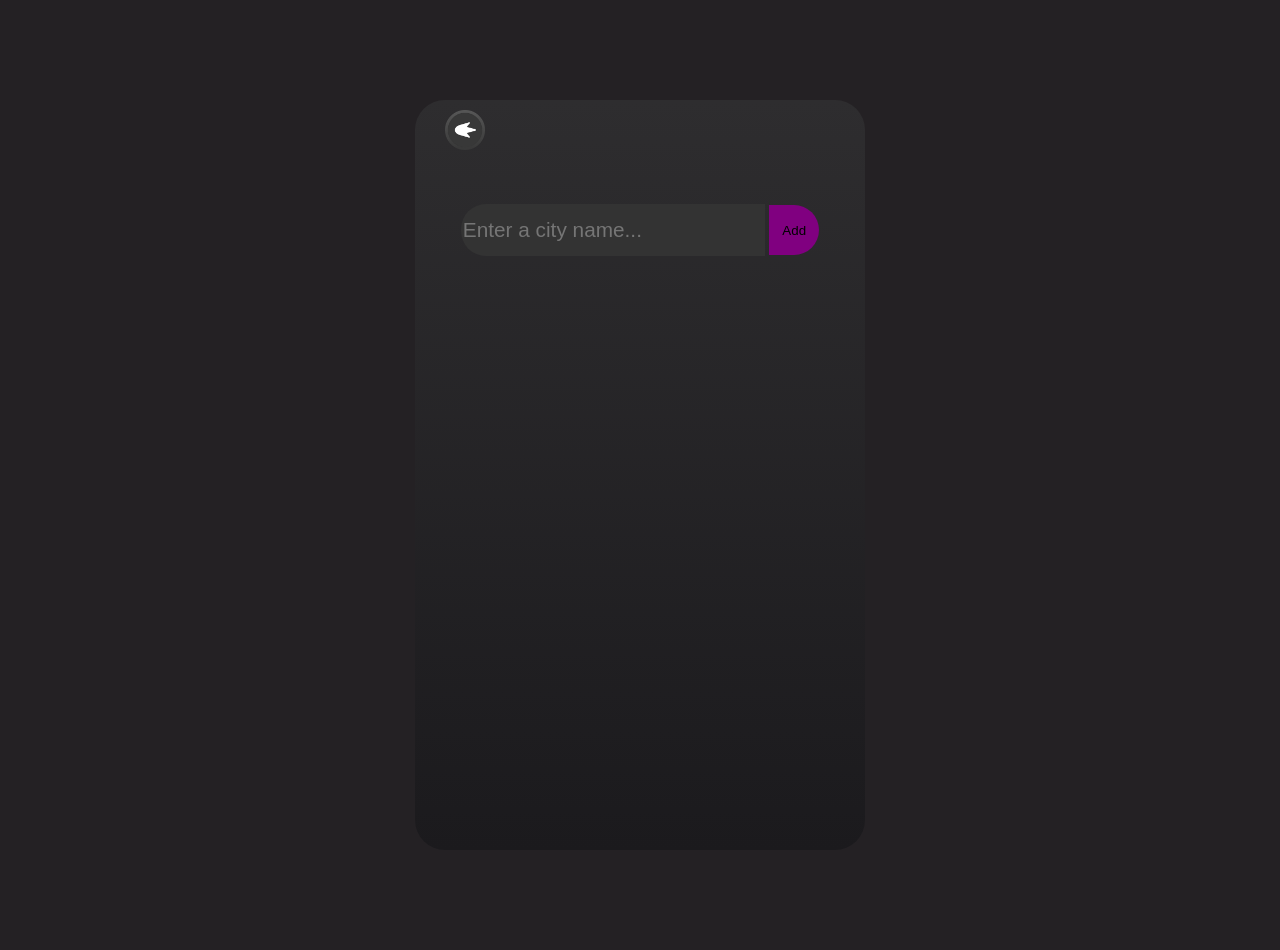
==== city.html @ 5c287229 "version 1" ====
<!DOCTYPE html>
<html lang="en">

<head>
    <meta charset="UTF-8">
    <meta http-equiv="X-UA-Compatible" content="IE=edge">
    <link rel="stylesheet" href="styles.css">
    <meta name="viewport" content="width=device-width, initial-scale=1.0">
    <script src="main.js"></script>
    <title>City</title>
</head>

<body>
    <div class="container">
        <a href="index.html">
            <img src="Images/backbutton.png" class="image4">
        </a>

        <div class="input-container">

            <input type="text" id="cityInput" placeholder="Enter a city name..." autocomplete="off">
            <button type="button" onclick="addCity()">Add</button>
            <p id="InvalidInput" style="color: red; display: none;">Invalid input. Input cannot be empty.</p>
        </div>

        <div id="cityList"></div>



    </div>
</body>

</html>
---- styles.css ----
* {
  font-family: "Segoe UI", Tahoma, Geneva, Verdana, sans-serif;
  user-select: none;
}

body {
  background-color: rgb(36, 33, 36);
}

select {
  background-color: #f2f2f2;
  color: #333;
  width: 250px;
  height: 40px;
  opacity: 0.5;
  padding: 10px;
  margin: 10px;
}

.Unit {
  text-align: center;
  font-size: 2rem;
  color: #fff;
}

.temperature-container {
  width: 350px;
  background-color: #292626;
  margin: auto;
  text-align: center;
  border-radius: 20px;
}

.wind-container {
  width: 350px;
  background-color: #292626;
  margin: 50px auto;
  text-align: center;
  border-radius: 20px;
}

.air-pressure-container {
  width: 350px;
  background-color: #292626;
  margin: auto;
  text-align: center;
  border-radius: 20px;
}

.visibility-container {
  width: 350px;
  background-color: #292626;
  margin: 40px auto;
  text-align: center;
  border-radius: 20px;
}

.temp {
  color: #fff;
}

.wind {
  color: #fff;
}

.air-pressure {
  color: #fff;
}

.visibility {
  color: #fff;
}

.container {
  width: 450px;
  height: 750px;
  margin: 100px auto;
  background: linear-gradient(to bottom, #2e2d2f, #1b1a1d);
  border-radius: 30px;
  overflow: auto;
}

.logo {
  position: relative;
}

.logo img {
  display: inline-block;
  vertical-align: middle;
  position: absolute;
}

.image1 {
  width: 150px;
  height: 150px;
  margin-left: 130px;
}

.image2 {
  width: 50px;
  height: 50px;
  margin-right: 90px;
  position: fixed;
  top: 0;
  right: 0;
}

.image3 {
  width: 40px;
  height: auto;
  margin-right: 30px;
  padding-top: 8px;
  position: fixed;
  top: 0;
  right: 0;
}

.image4 {
  width: 40px;
  height: auto;
  margin-left: 30px;
  margin-top: 10px;
  top: 0;
  left: 0;
}

.image5 {
  width: 40px;
  height: auto;
  margin-left: 20px;
  margin-top: 10px;
  top: 0;
  left: 0;
}

.current-weather {
  width: 350px;
  height: 200px;
  background-color: #292626;
  margin: 50px auto;
  border-radius: 30px;
  margin-top: 200px;
}

.bottom-text-container {
  color: #fff;
  font-size: 0.8rem;
  padding-left: 20px;
  opacity: 0.4;
}

.container-title {
  color: #fff;
  font-size: 0.9rem;
  padding-top: 10px;
  padding-left: 20px;
}

.temperature {
  font-size: 2.5rem;
  text-indent: -120px;
  color: #fff;
  display: flex;
  align-items: center;
}

.weather {
  margin: auto;
  width: 80px;
  height: 80px;
  display: flex;
  padding-left: 20px;
}

.bottom-container {
  display: flex;
  flex-direction: column;
  width: 350px;
  height: 300px;
  background-color: #292626;
  margin: 40px auto;
  border-radius: 20px;
}

.days {
  display: flex;
  flex-direction: column;
  gap: 5px;
}

.days p {
  padding-top: 10px;
  color: white;
  font-size: 0.9rem;
  padding-left: 20px;
  margin: 0;
}

.days-information {
  padding-right: 30px;
  display: flex;
  flex-direction: column;
  color: #fff;
  gap: 15px;
  margin-top: -230px; /* moves the div up by 20px */
  margin-left: auto; /* moves the div to the right */
}

.days-information p {
  font-size: 0.9rem;
  padding-right: 80px;
  margin: 0;
  text-align: left;
}

.day-temp {
  display: flex;
  flex-direction: column;
  color: #fff;
  gap: 15px;
  margin-top: -245px; /* moves the div up by 20px */
  margin-left: auto;
  margin-right: -80px;
}

.days-information p {
  font-size: 0.9rem;
  padding-right: 80px;
  margin: 0;
  text-align: left;
}

.overflow-container-1,
.overflow-container-2 {
  width: 165px;
  height: 140px;
  background-color: #292626;
  border-radius: 20px;
  display: inline-block;
  vertical-align: top;
}

.overflow-container-1 {
  float: left;
}

.overflow-container-all{
    font-size: 1.5rem;
    margin-left: 50px;
    margin-top: -40px;
    text-align: center;
    color: #fff;
}

.overflow-container-4-air{
    font-size: 1.5rem;
    margin-left: 50px;
    margin-top: -50px;
    text-align: center;
    color: #fff;
}


.overflow-container-2 {
  float: right;
}

.overflow-container-3,
.overflow-container-4 {
  width: 165px;
  height: 140px;
  background-color: #292626;
  border-radius: 20px;
  display: inline-block;
  vertical-align: top;
  margin-top: 20px;
}

.overflow-container-3 {
  float: left;
}

.overflow-container-4 {
  float: right;
}

.container::-webkit-scrollbar {
  display: none;
}

.back-button {
  width: 50px;
  height: auto;
  display: inline-block;
}

.input-container {
  text-align: center;
  margin: 50px auto;
}

input[type="text"],
button[type="button"] {
  vertical-align: middle;
}

input[type="text"] {
  font-size: 1.3rem;
  background: #333;
  width: 300px;
  height: 50px;
  border: none;
  outline: none;
  border-radius: 25px 0 0 25px;
}
button[type="button"] {
  position: relative;
  border-radius: 0 25px 25px 0;
  width: 50px;
  height: 50px;
  border: none;
  outline: none;
  cursor: pointer;
  background-color: purple;
}
.cityBox {
  background-color: purple;
  color: #fff;
  padding: 10px;
  margin: 20px;
  display: block;
  border-radius: 20px;
  width: auto;
  height: 50px;
  display: flex;
  justify-content: space-between;
  align-items: center;
}
.cityBox .deleteButton {
  background-color: #333;
  color: #fff;
  border: none;
  border-radius: 50%;
  width: 30px;
  height: 30px;
  font-size: 1rem;
  font-weight: bold;
  cursor: pointer;
  margin-left: 10px;
}

.weatherInfo {
  font-size: 14px;
  margin-right: 10px;
}

.tempInfo {
  font-size: 14px;
  margin-right: 10px;
}

.weatherButton {
  background-color: #333;
  color: #fff;
  border: none;
  outline: none;
  padding: 5px 10px;
  border-radius: 10px;
  cursor: pointer;
}

.weatherButton:hover {
  background: linear-gradient(to bottom, #000080, #000000);
}

.tempButton {
  background-color: #333;
  color: #fff;
  border: none;
  outline: none;
  padding: 5px 10px;
  border-radius: 10px;
  cursor: pointer;
}

.tempButton:hover {
  background: linear-gradient(to bottom, #000080, #000000);
}
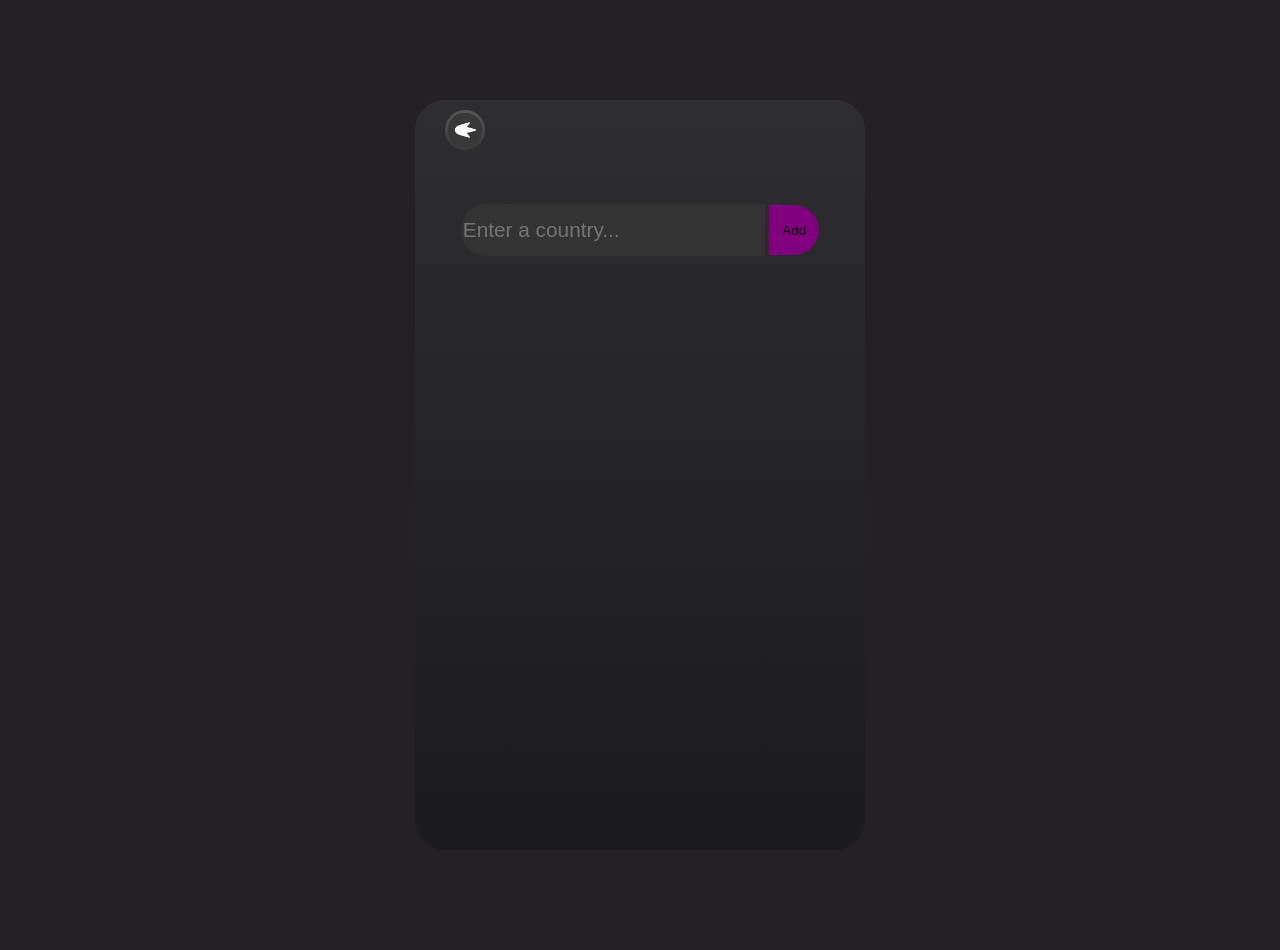
==== commit 099f2ad1: "small change" ====
--- a/city.html
+++ b/city.html
@@ -18,7 +18,7 @@
 
         <div class="input-container">
 
-            <input type="text" id="cityInput" placeholder="Enter a city name..." autocomplete="off">
+            <input type="text" id="cityInput" placeholder="Enter a country..." autocomplete="off">
             <button type="button" onclick="addCity()">Add</button>
             <p id="InvalidInput" style="color: red; display: none;">Invalid input. Input cannot be empty.</p>
         </div>
